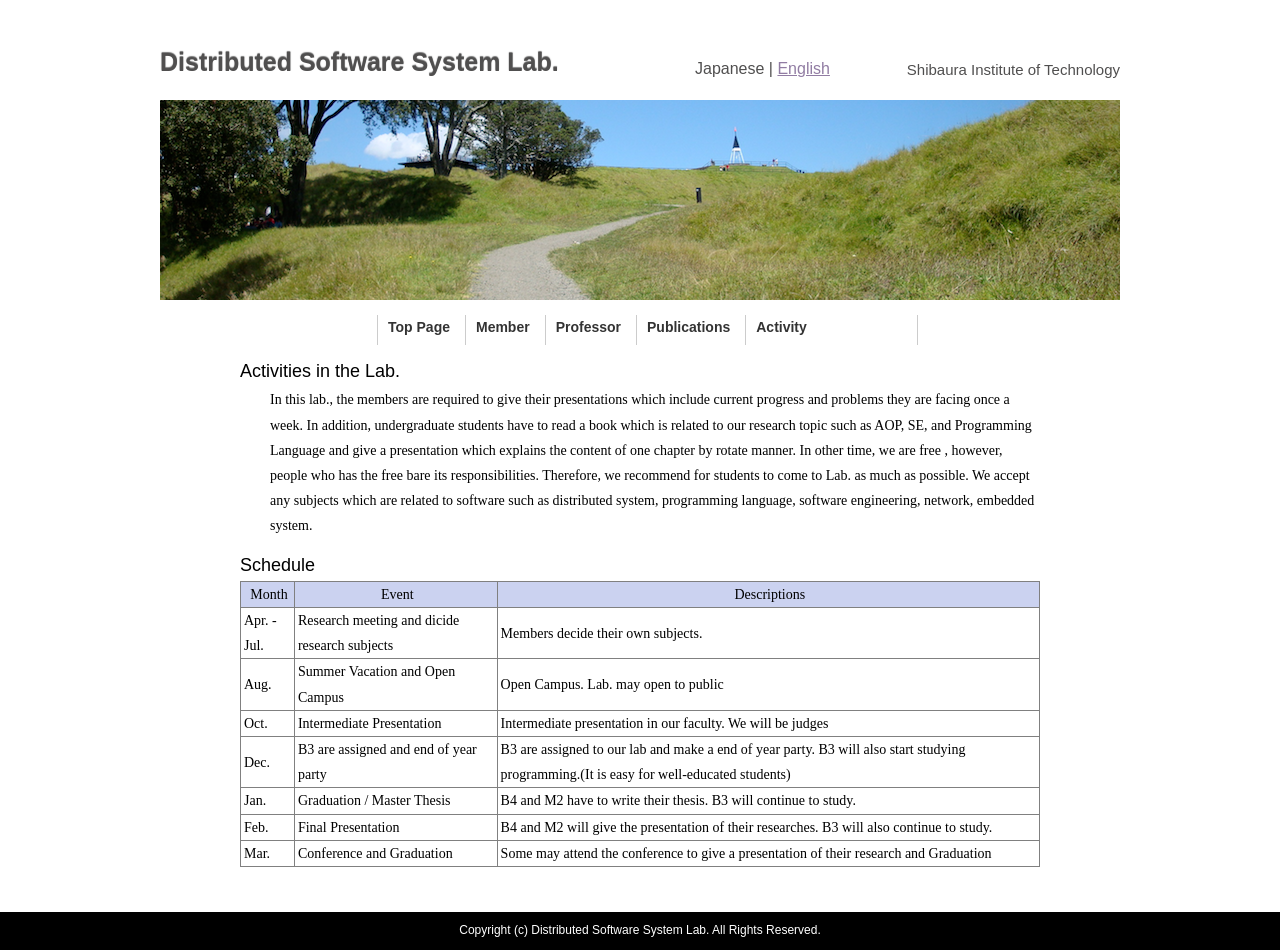
==== activity.html @ 17ada70e "add HP" ====
<!DOCTYPE html PUBLIC "-//W3C//DTD XHTML 1.0 Strict//EN" "http://www.w3.org/TR/xhtml1/DTD/xhtml1-strict.dtd">
<html xmlns="http://www.w3.org/1999/xhtml">
<head>
<meta http-equiv="Content-Type" content="text/html; charset=utf-8" />
<title>Publications</title>
<meta name="keywords" content="Publications in Distributed Software System Lab." />
<meta name="description" content="Publications, Journal and conference" />
<meta http-equiv="Content-Language" content="ja" />
<meta http-equiv="Content-Script-Type" content="text/javascript" />
<meta http-equiv="Content-Style-Type" content="text/css" />
<meta http-equiv="imagetoolbar" content="no" />
<link href="share/css/set/import.css" rel="stylesheet" type="text/css" media="all" />
<link href="share/css/share.css" rel="stylesheet" type="text/css" media="all" />
<link href="activity/css/activity.css" rel="stylesheet" type="text/css" media="all" />
<script type="text/javascript" src="share/js/jquery.js"></script>
<script type="text/javascript" src="share/js/default.js"></script>
</head>

<body>

	<div id="wrapper">

		<div id="header" class="clearfix">
			<h1>Distributed Software System Lab.</h1>
			<h2>Japanese | <a href="publication.html">English</a></h2>
			<h3>
				Shibaura Institute of Technology
			</h3>
		</div>
		<div id="mainImgBox">
			<p id="mainImg">
			  <img src="activity/img/mountain.png" alt="Activities" />
			</p>
		</div>


		<div id="menu">
			<ul id="gNavi">
				<li><a href="index.html">Top Page</a></li>
				<li><a href="member.html">Member</a></li>
				<li><a href="prof.html">Professor</a></li>
				<li><a href="publication.html">Publications</a></li>
				<li><a href="">Activity</a></li>
			</ul>
		</div>

		<div id="mainContents">
			<div class="clearfix">
				<div id="content">
					<h1>Activities in the Lab.</h1>
					<p>
					In this lab., the members are required to give their presentations which include current progress and problems they are facing once a week.
In addition, undergraduate students have to read a book which is related to our research topic such as AOP, SE, and Programming Language
and give a presentation which explains the content of one chapter by rotate manner.
In other time, we are free , however, people who has the free bare its responsibilities. Therefore, we recommend for students to come to Lab. as much as possible.
We accept any subjects which are related to software such as distributed system, programming language, software engineering, network, embedded system.
					</p>
				</div>
				<div id="content">
					<h1>Schedule</h1>
					<table border="1">
						<tr><th><p>Month</p></th><th><p>Event</p></th><th><p>Descriptions</p></th></tr>
						<tr>
							<td><p>Apr. - Jul.</p></td>
							<td><p>Research meeting and dicide research subjects</p></td>
							<td><p>Members decide their own subjects.</p></td>
						</tr>
						<tr>
							<td><p>Aug.</p></td>
							<td><p>Summer Vacation and Open Campus</p></td>
							<td><p>Open Campus. Lab. may open to public</p></td>
						</tr>
						<tr>
							<td><p>Oct.</p></td>
							<td><p>Intermediate Presentation</p></td>
							<td><p>Intermediate presentation in our faculty. We will be judges</p></td>
						</tr>
						<tr>
							<td><p>Dec.</p></td>
							<td><p>B3 are assigned and end of year party</p></td>
							<td><p>B3 are assigned to our lab and make a end of year party. B3 will also start studying programming.(It is easy for well-educated students)</p></td>
						</tr>
						<tr>
							<td><p>Jan.</p></td>
							<td><p>Graduation / Master Thesis</p></td>
							<td><p>B4 and M2 have to write their thesis. B3 will continue to study.</p></td> 
						</tr>
						<tr>
							<td><p>Feb.</p></td>
							<td><p>Final Presentation</p></td>
							<td><p>B4 and M2 will give the presentation of their researches. B3 will also continue to study.</td>
						</tr>
						<tr>
							<td><p>Mar.</p></td>
							<td><p>Conference and Graduation</p></td>
							<td><p>Some may attend the conference to give a presentation of their research and Graduation</p></td>
						</tr>
					</table>
				</div>
			</div>
		</div>

		<div id="footer"><p id="copyright">Copyright (c) Distributed Software System Lab. All Rights Reserved.</p></div>

	</div>

</body>
</html>
---- share/css/set/import.css ----
@charset "utf-8";

/* Hide MacIE \*/
@import "reset.css";
@import "utility.css";
@import "typography.css";
/* end Hide MacIE */
---- share/css/share.css ----
@charset "utf-8";

#wrapper{
	margin: 0 auto;
	text-align: left;
	width: 100%;
	line-height: 1.8;
}

#header{
	width: 960px;
	margin: 0 auto;
	text-align: left;
	padding: 40px 0 0 0;
}

/*
#header h1{
	float: left;
	width: 300px;
	font-size: 20px;
	font-weight: bold;
}
*/

div#header h1{
	font-weight: bold;
	float: left;
	width: 500px;
	/*padding: 26px 0 0 23px;*/
	font-size: 25px;
	font-family: Arial, Helvetica, sans-serif;
	color: #504F4F;
	text-shadow:0px -1px 1px #777;
}

div#header h2 {
	float: left;
	font-size:16px;
	font-family: Arial, Helvetica, sans-serif;
	color: #504F4F;
	margin-top: 15px;
	margin-left: 35px;
}

div#header h3 {
	float: right;
	font-size:15px;
	font-family: Arial, Helvetica, sans-serif;
	color: #504F4F;
	margin-top: 16px;
}

#header ul#gNavi{
/*	float: right;*/
	border-right: 1px solid #ccc;
	padding-right: 15px;
	margin-top: 8px;
}

#menu ul#gNavi {
	height: 30px;
	width: 540px;
	text-align: center;
    border-right: 1px solid #ccc;
	padding-right: 15px;
	margin-top: 15px;
}

#menu ul#gNavi li{
	height: 30px;
	display: block;
	float: left;
	padding-left: 10px;
	margin-left: 15px;
	border-left: 1px solid #ccc;
	font-family:"Lucida Grande", "Lucida Sans Unicode", Helvetica, Arial, Verdana, sans-serif!important;
	font-size: 13px;
}
#menu ul#gNavi li a{
	font-style: normal;
	color: #333;
	text-decoration: none;
	font-size: 14px;
}
#menu ul#gNavi li a:hover{
	text-decoration: underline;
}

ul#gNavi{
	width: 600px;
	text-align: left;
	margin: 0 auto;
}
ul#gNavi li{
	display: block;
	float: left;
	margin-left: 30px;
}
ul#gNavi li a{
	font-size: 13px;
	color: #333;
	text-decoration: none;
	font-weight: bold;
}
ul#gNavi li a:hover{
	text-decoration: underline;
}
ul#gNavi li.firstItem{
	margin-left: 0;
}

#mainContents{
	width: 960px;
	margin: 0 auto;
	text-align: left;
}

#footer{
	background: #000;
	color: #fff;
	margin-top: 45px;
	text-align: center;
}

#footer p#copyright{
	text-align: center;
	padding: 8px;
	font-family:"lucida grande", tahoma, verdana, arial, sans-serif!important;
}
---- activity/css/activity.css ----
@charset "utf-8";


div#mainImgBox{
	margin:15px auto 15px;
	text-align: left;
	width: 960px;
	height: 200px;
	overflow: hidden;
/*	border: 2px solid blue;*/
}

/*--------------------------------------*/

div#wBg{
	background: #fff;
}

div#mainContents{
	width: 800px;
	margin: 0 auto;
	text-align: left;
}

div#mainContents p{
	margin-left: 30px;
	font-size: 14px;
}

div#content h1{
	font-size: 18px;
	margin-top: 10px;
	font-family: Arial, Helvetica, sans-serif;
}

div#content p{
	font-size: 14px;
/*	font-family: Arial, Helvetica, sans-serif;*/
}

div#content table th {
	margin-left:3px;
	text-align: center;
	background-color: rgb(203, 210, 240);
}

div#content table th p{
	margin-left:3px;
}

div#content table td p{
	margin-left:3px;
}




div#year ul li{
	font-family:'Lucida Grande', 'Hiragino Kaku Gothic ProN', 'ヒラギノ角ゴ ProN W3', Meiryo, メイリオ, sans-serif;
	font-size: 14px;
	list-style-type:disc;
	margin-left: 10px;
}

/* バナーエリア */
div#bannerBox{
	float: right;
	width: 250px;
}
div#bannerBox ul li{
	margin-bottom: 15px;
}
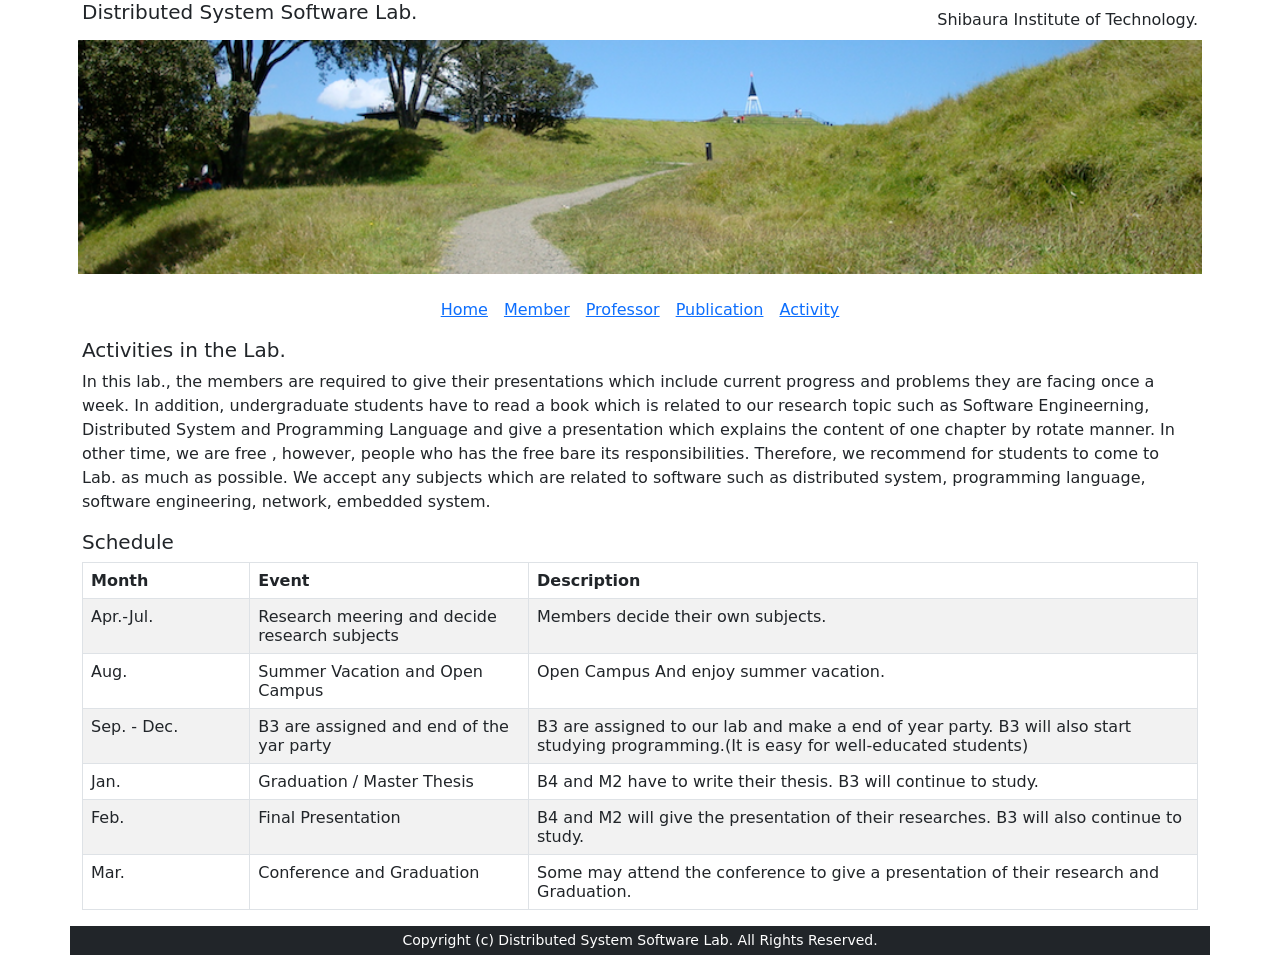
==== commit 05443d6c: "page renewal" ====
--- a/activity.html
+++ b/activity.html
@@ -1,108 +1,111 @@
-<!DOCTYPE html PUBLIC "-//W3C//DTD XHTML 1.0 Strict//EN" "http://www.w3.org/TR/xhtml1/DTD/xhtml1-strict.dtd">
-<html xmlns="http://www.w3.org/1999/xhtml">
-<head>
-<meta http-equiv="Content-Type" content="text/html; charset=utf-8" />
-<title>Publications</title>
-<meta name="keywords" content="Publications in Distributed Software System Lab." />
-<meta name="description" content="Publications, Journal and conference" />
-<meta http-equiv="Content-Language" content="ja" />
-<meta http-equiv="Content-Script-Type" content="text/javascript" />
-<meta http-equiv="Content-Style-Type" content="text/css" />
-<meta http-equiv="imagetoolbar" content="no" />
-<link href="share/css/set/import.css" rel="stylesheet" type="text/css" media="all" />
-<link href="share/css/share.css" rel="stylesheet" type="text/css" media="all" />
-<link href="activity/css/activity.css" rel="stylesheet" type="text/css" media="all" />
-<script type="text/javascript" src="share/js/jquery.js"></script>
-<script type="text/javascript" src="share/js/default.js"></script>
-</head>
-
-<body>
-
-	<div id="wrapper">
-
-		<div id="header" class="clearfix">
-			<h1>Distributed Software System Lab.</h1>
-			<h2>Japanese | <a href="publication.html">English</a></h2>
-			<h3>
-				Shibaura Institute of Technology
-			</h3>
-		</div>
-		<div id="mainImgBox">
-			<p id="mainImg">
-			  <img src="activity/img/mountain.png" alt="Activities" />
-			</p>
-		</div>
-
-
-		<div id="menu">
-			<ul id="gNavi">
-				<li><a href="index.html">Top Page</a></li>
-				<li><a href="member.html">Member</a></li>
-				<li><a href="prof.html">Professor</a></li>
-				<li><a href="publication.html">Publications</a></li>
-				<li><a href="">Activity</a></li>
-			</ul>
-		</div>
-
-		<div id="mainContents">
-			<div class="clearfix">
-				<div id="content">
-					<h1>Activities in the Lab.</h1>
-					<p>
-					In this lab., the members are required to give their presentations which include current progress and problems they are facing once a week.
-In addition, undergraduate students have to read a book which is related to our research topic such as AOP, SE, and Programming Language
-and give a presentation which explains the content of one chapter by rotate manner.
-In other time, we are free , however, people who has the free bare its responsibilities. Therefore, we recommend for students to come to Lab. as much as possible.
-We accept any subjects which are related to software such as distributed system, programming language, software engineering, network, embedded system.
-					</p>
-				</div>
-				<div id="content">
-					<h1>Schedule</h1>
-					<table border="1">
-						<tr><th><p>Month</p></th><th><p>Event</p></th><th><p>Descriptions</p></th></tr>
-						<tr>
-							<td><p>Apr. - Jul.</p></td>
-							<td><p>Research meeting and dicide research subjects</p></td>
-							<td><p>Members decide their own subjects.</p></td>
-						</tr>
-						<tr>
-							<td><p>Aug.</p></td>
-							<td><p>Summer Vacation and Open Campus</p></td>
-							<td><p>Open Campus. Lab. may open to public</p></td>
-						</tr>
-						<tr>
-							<td><p>Oct.</p></td>
-							<td><p>Intermediate Presentation</p></td>
-							<td><p>Intermediate presentation in our faculty. We will be judges</p></td>
-						</tr>
-						<tr>
-							<td><p>Dec.</p></td>
-							<td><p>B3 are assigned and end of year party</p></td>
-							<td><p>B3 are assigned to our lab and make a end of year party. B3 will also start studying programming.(It is easy for well-educated students)</p></td>
-						</tr>
-						<tr>
-							<td><p>Jan.</p></td>
-							<td><p>Graduation / Master Thesis</p></td>
-							<td><p>B4 and M2 have to write their thesis. B3 will continue to study.</p></td> 
-						</tr>
-						<tr>
-							<td><p>Feb.</p></td>
-							<td><p>Final Presentation</p></td>
-							<td><p>B4 and M2 will give the presentation of their researches. B3 will also continue to study.</td>
-						</tr>
-						<tr>
-							<td><p>Mar.</p></td>
-							<td><p>Conference and Graduation</p></td>
-							<td><p>Some may attend the conference to give a presentation of their research and Graduation</p></td>
-						</tr>
-					</table>
-				</div>
-			</div>
-		</div>
-
-		<div id="footer"><p id="copyright">Copyright (c) Distributed Software System Lab. All Rights Reserved.</p></div>
-
-	</div>
-
-</body>
-</html>
+<!DOCTYPE html
+<html lang="ja">
+    <head>
+        <meta charset="UTF-8">
+        <meta name="viewport" content="width=device-width, initial-scale=1.0">
+
+        <title>DSSL</title>
+
+        <link href="css/bootstrap.min.css" rel="stylesheet">
+    </head>
+    <body>
+        <div class="container">
+            <div class="row">
+                <div class="container">
+                    <div class="row align-items-end">
+                        <div class="col-12 col-md-6 ">
+                            <h5>Distributed System Software Lab.</h5>
+                        </div>
+                        <div class="col-12 col-md-6 text-end">
+                            <h7>Shibaura Institute of Technology.</h7>
+                        </div>
+                    </div>
+                </div>
+            </div>
+            <div class="row">
+                <div class="col-12 p-2">
+                    <div class="row">
+                        <img src="images/mountain.png" alt="top" class="img-fluid">
+                    </div>
+                </div>
+            </div>
+            <div class="row p-3">
+                <div class="col-12">
+                    <div class="d-flex flex-column flex-md-row justify-content-center gap-3">
+                        <a href="index.html">Home</a>
+                        <a href="member.html">Member</a>
+                        <a href="professor.html">Professor</a>
+                        <a href="https://researchmap.jp/hiroaki_fukuda/published_papers?lang=en">Publication</a>
+                        <a href="#">Activity</a>
+                    </div>
+                </div>
+            </div>
+            <div class="row">
+                <div class="col-12">
+                    <h5>Activities in the Lab.</h5>
+                </div>
+            </div>
+            <div class="row">
+                <p>In this lab., the members are required to give their presentations which include current progress and problems they are facing once a week. In addition, undergraduate students have to read a book which is related to our research topic such as Software Engineerning, Distributed System and Programming Language and give a presentation which explains the content of one chapter by rotate manner. In other time, we are free , however, people who has the free bare its responsibilities. Therefore, we recommend for students to come to Lab. as much as possible. We accept any subjects which are related to software such as distributed system, programming language, software engineering, network, embedded system.</p>
+            </div>
+            <div class="row">
+                <div class="col-12">
+                    <h5>Schedule</h5>
+                </div>
+            </div>
+            <div class="row">
+                <div class="col-12 table-responsive">
+                    <table class="table table-striped table-bordered">
+                        <thead>
+                            <tr>
+                                <th style="width: 15%;">Month</th>
+                                <th style="width: 25%;">Event</th>
+                                <th style="width: 60%;">Description</th>
+                            </tr>
+                        </thead>
+                        <tbody>
+                            <tr>
+                                <td scope="row">Apr.-Jul.</td>
+                                <td>Research meering and decide research subjects</td>
+                                <td>Members decide their own subjects.</td>
+                            </tr>
+                            <tr>
+                                <td scope="row">Aug.</td>
+                                <td>Summer Vacation and Open Campus</td>
+                                <td>Open Campus And enjoy summer vacation.</td>
+                            </tr>
+                            <tr>
+                                <td scope="row">Sep. - Dec.</td>
+                                <td>B3 are assigned and end of the yar party</td>
+                                <td>B3 are assigned to our lab and make a end of year party. B3 will also start studying programming.(It is easy for well-educated students)</td>
+                            </tr>
+                            <tr>
+                                <td scope="row">Jan.</td>
+                                <td>Graduation / Master Thesis</td>
+                                <td>B4 and M2 have to write their thesis. B3 will continue to study.</td>
+                            </tr>
+                            <tr>
+                                <td scope="row">Feb.</td>
+                                <td>Final Presentation</td>
+                                <td>B4 and M2 will give the presentation of their researches. B3 will also continue to study.</td>
+                            </tr>
+                            <tr>
+                                <td scope="row">Mar.</td>
+                                <td>Conference and Graduation</td>
+                                <td>Some may attend the conference to give a presentation of their research and Graduation.</td>
+                            </tr>
+                        </tbody>
+                    </table>
+                </div>
+
+            </div>
+            <div class="row">
+                <div class="col-12 bg-dark text-white p-1">
+                    <p class="text-center m-0 small">Copyright (c) Distributed System Software Lab. All Rights Reserved.</p>
+                </div>
+            </div>
+        </div>
+        <script src="https://ajax.googleapis.com/ajax/libs/jquery/3.5.1/jquery.min.js"></script>
+        <script src="js/bootstrap.min.js"></script>
+    </body>
+</html>
